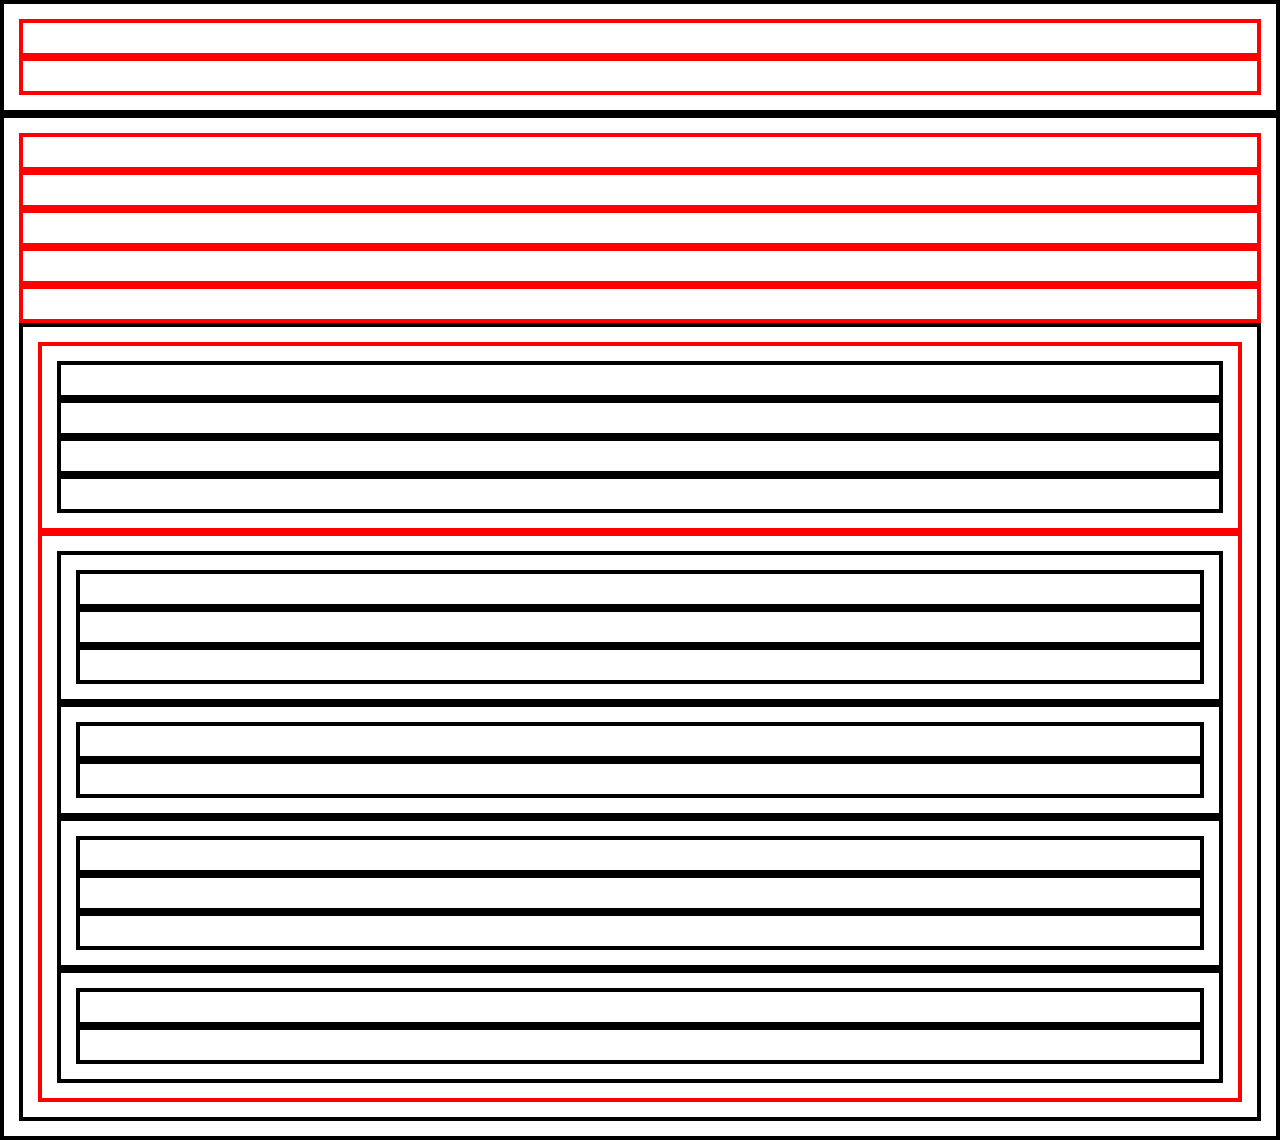
==== challenge-02/index.html @ 780d481a "add css file link  in html file" ====
<!DOCTYPE html>
<html lang="en">
<head>
    <meta charset="UTF-8">
    <meta name="viewport" content="width=device-width, initial-scale=1.0">
    <title>challenge-02</title>
    <link rel="stylesheet" href="./style.css">
</head>
<body>
    <div class="layout__header border">
        <div class="border border--red"></div>
        <div class="border border--red"></div>
    </div>
    <div class="layout">
        <div class="layout__sidebar border">
            <div class="border border--red"></div>
            <div class="border border--red"></div>
            <div class="border border--red"></div>
            <div class="border border--red"></div>
            <div class="border border--red"></div>
            <div class="layout__main border">
                <div class="border border--red">
                    <div class="border border--blue"></div>
                <div class="border border--blue"></div>
                <div class="border border--blue"></div>
                <div class="border border--blue"></div>
            </div>
                <div class="border border--red">
                    <div class="border border--blue">
                    <div class="border border--green"></div>
                    <div class="border border--green"></div>
                    <div class="border border--green"></div>
                    </div>
                    <div class="border border--blue">
                        <div class="border border--green"></div>
                        <div class="border border--green"></div>
                    </div>
                    <div class="border border--blue">
                    <div class="border border--green"></div>
                    <div class="border border--green"></div>
                    <div class="border border--green"></div>
                    </div>
                    <div class="border border--blue">
                        <div class="border border--green"></div>
                        <div class="border border--green"></div>
                    </div>
                </div>
            </div>
        </div>
    </div>
</body>
</html>
---- challenge-02/style.css ----
*{
    margin: 0;
    padding: 0;
}
.border {
            border: 4px solid black;
            padding: 15px;
        }
.border--red {
            border: 4px solid red;
}
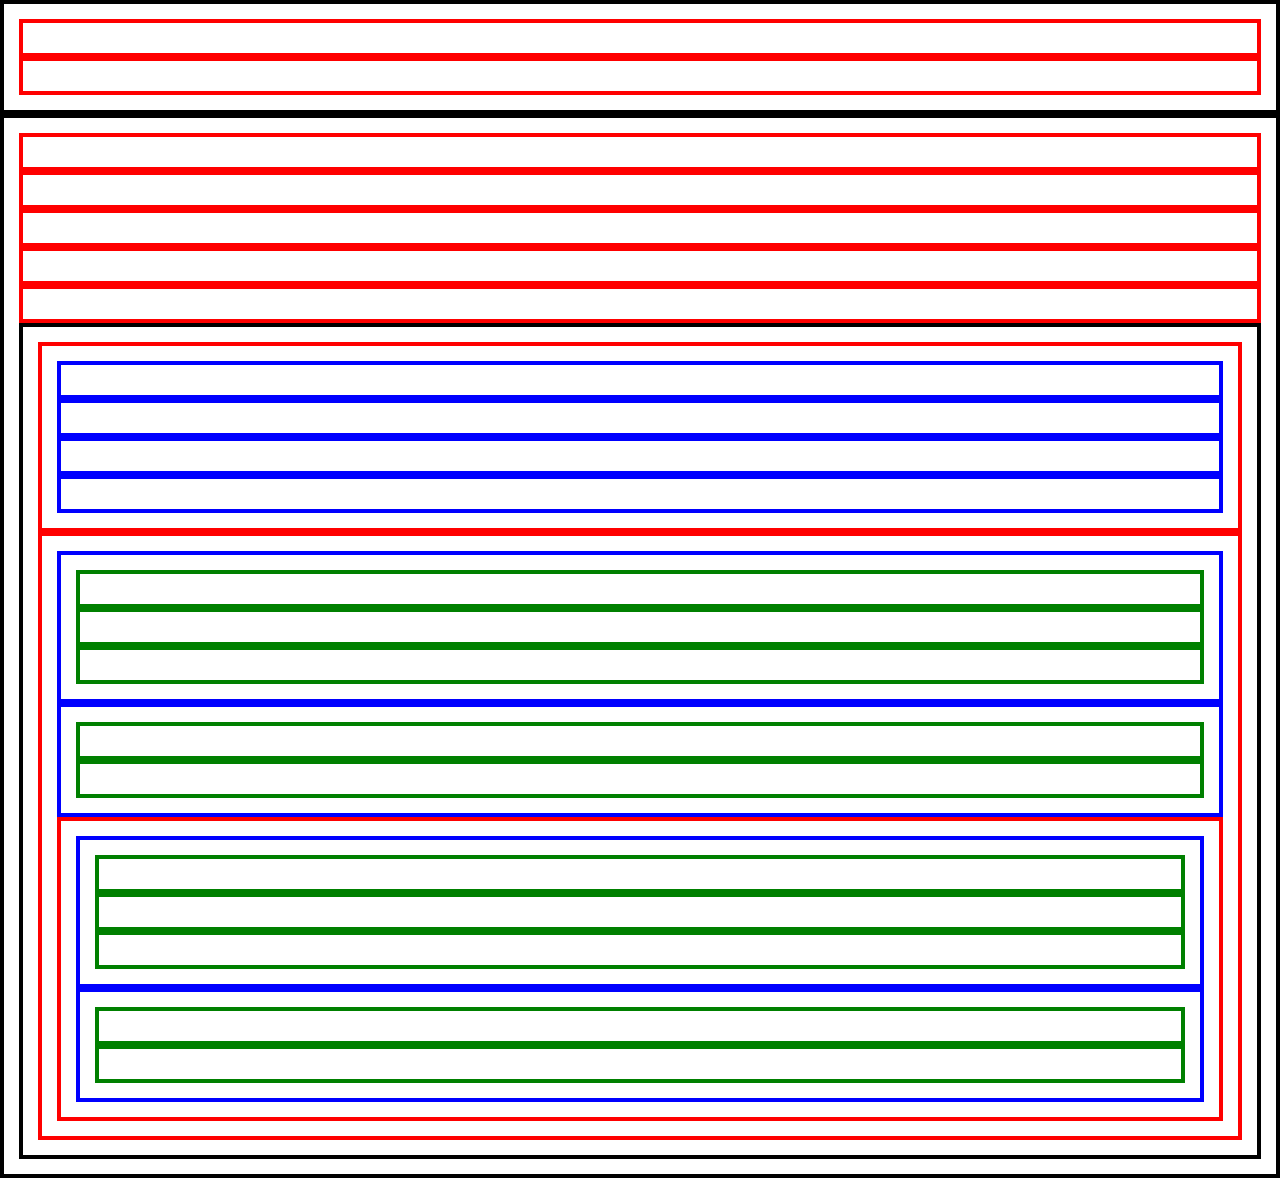
==== commit e254da4c: "Add .flexbox class to layout sections" ====
--- a/challenge-02/index.html
+++ b/challenge-02/index.html
@@ -7,40 +7,41 @@
     <link rel="stylesheet" href="./style.css">
 </head>
 <body>
-    <div class="layout__header border">
+    <div class="layout__header border flex-box">
         <div class="border border--red"></div>
         <div class="border border--red"></div>
     </div>
-    <div class="layout">
-        <div class="layout__sidebar border">
+    <div class="layout flex-box">
+        <div class="layout__sidebar border flex-box">
             <div class="border border--red"></div>
             <div class="border border--red"></div>
             <div class="border border--red"></div>
             <div class="border border--red"></div>
             <div class="border border--red"></div>
-            <div class="layout__main border">
-                <div class="border border--red">
+            <div class="layout__main border flex-box">
+                <div class="border border--red flex-box">
                     <div class="border border--blue"></div>
                 <div class="border border--blue"></div>
                 <div class="border border--blue"></div>
                 <div class="border border--blue"></div>
             </div>
-                <div class="border border--red">
-                    <div class="border border--blue">
+                <div class="border border--red flex-box">
+                    <div class="border border--blue flex-box">
                     <div class="border border--green"></div>
                     <div class="border border--green"></div>
                     <div class="border border--green"></div>
                     </div>
-                    <div class="border border--blue">
+                    <div class="border border--blue flex-box">
                         <div class="border border--green"></div>
                         <div class="border border--green"></div>
                     </div>
-                    <div class="border border--blue">
+                    <div class="border border--red flex-box">
+                    <div class="border border--blue flex-box">
                     <div class="border border--green"></div>
                     <div class="border border--green"></div>
                     <div class="border border--green"></div>
                     </div>
-                    <div class="border border--blue">
+                    <div class="border border--blue flex-box">
                         <div class="border border--green"></div>
                         <div class="border border--green"></div>
                     </div>
--- a/challenge-02/style.css
+++ b/challenge-02/style.css
@@ -9,3 +9,9 @@
 .border--red {
             border: 4px solid red;
 }
+.border--blue{
+            border:4px solid blue;
+        }
+.border--green{
+            border: 4px solid green;
+}
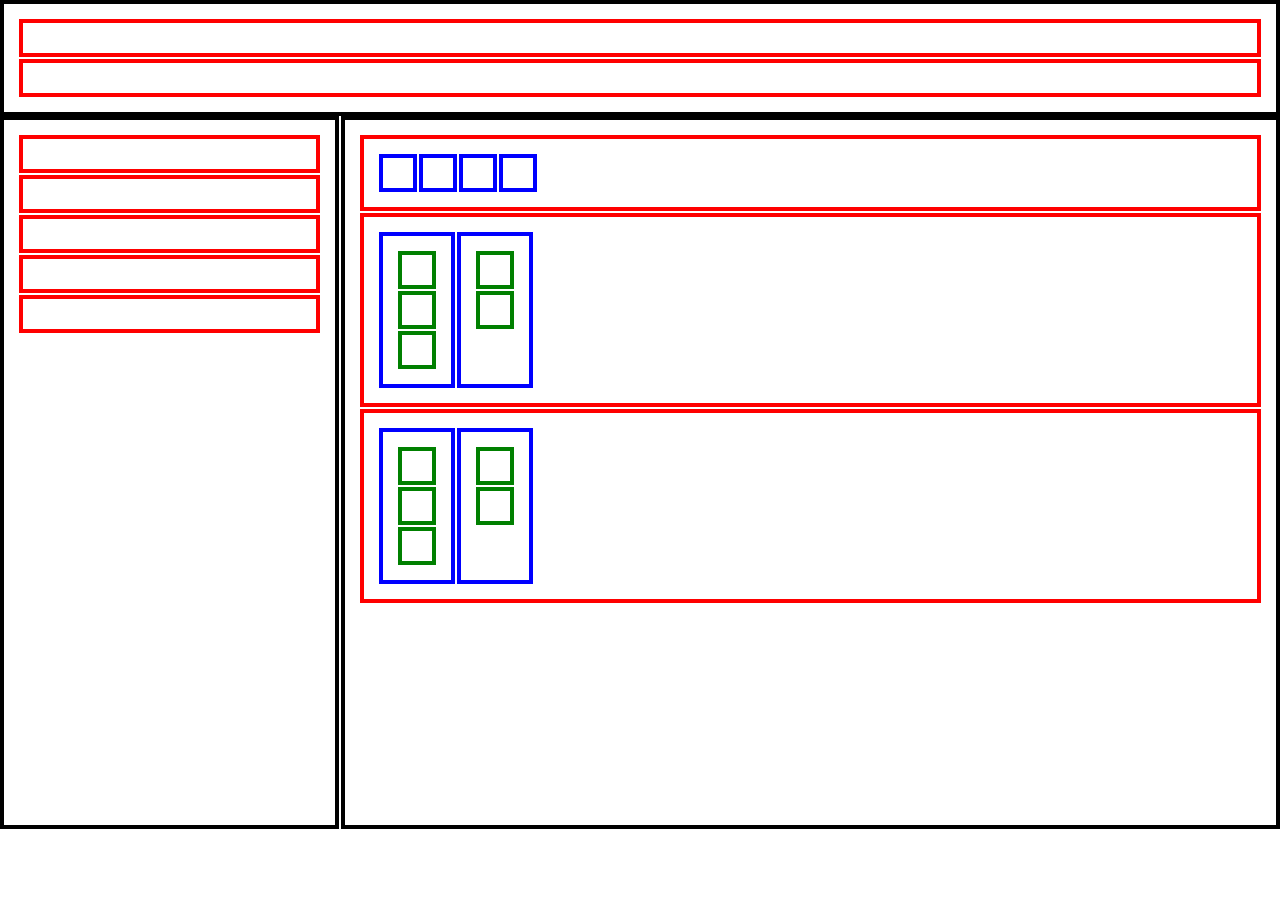
==== commit ee98cb2d: "Fix class name, correct div structure, and add gap to flexbox layout" ====
--- a/challenge-02/index.html
+++ b/challenge-02/index.html
@@ -7,18 +7,19 @@
     <link rel="stylesheet" href="./style.css">
 </head>
 <body>
-    <div class="layout__header border flex-box">
+    <div class="layout__header border flex-box  flexbox--column">
         <div class="border border--red"></div>
         <div class="border border--red"></div>
     </div>
-    <div class="layout flex-box">
-        <div class="layout__sidebar border flex-box">
+<div class="layout flex-box">    
+        <div class="layout__sidebar border flex-box  flexbox--column">
             <div class="border border--red"></div>
             <div class="border border--red"></div>
             <div class="border border--red"></div>
             <div class="border border--red"></div>
             <div class="border border--red"></div>
-            <div class="layout__main border flex-box">
+            </div>
+            <div class="layout__main border flex-box  flexbox--column">
                 <div class="border border--red flex-box">
                     <div class="border border--blue"></div>
                 <div class="border border--blue"></div>
@@ -26,28 +27,29 @@
                 <div class="border border--blue"></div>
             </div>
                 <div class="border border--red flex-box">
-                    <div class="border border--blue flex-box">
+                    <div class="border border--blue flex-box  flexbox--column">
                     <div class="border border--green"></div>
                     <div class="border border--green"></div>
                     <div class="border border--green"></div>
                     </div>
-                    <div class="border border--blue flex-box">
+                    <div class="border border--blue flex-box  flexbox--column">
                         <div class="border border--green"></div>
                         <div class="border border--green"></div>
                     </div>
+                    </div>
                     <div class="border border--red flex-box">
-                    <div class="border border--blue flex-box">
+                    <div class="border border--blue flex-box  flexbox--column">
                     <div class="border border--green"></div>
                     <div class="border border--green"></div>
                     <div class="border border--green"></div>
                     </div>
-                    <div class="border border--blue flex-box">
+                    <div class="border border--blue flex-box  flexbox--column">
                         <div class="border border--green"></div>
-                        <div class="border border--green"></div>
-                    </div>
+                        <div class="border border--green"></div>                
                 </div>
             </div>
         </div>
     </div>
+</div> 
 </body>
 </html>
--- a/challenge-02/style.css
+++ b/challenge-02/style.css
@@ -14,4 +14,22 @@
         }
 .border--green{
             border: 4px solid green;
-}+}
+.flex-box {
+            display :flex;
+            flex-direction: row;
+            gap: 2px; 
+        }
+ .flexbox--column {
+            flex-direction: column;
+        }
+ .layout__sidebar {
+            height: 75vh;
+           flex: 1;
+           width: 92%;
+        }
+        .layout__main {
+             height: 74.4vh;
+            flex: 3;
+            padding-bottom: 20px;
+        }     
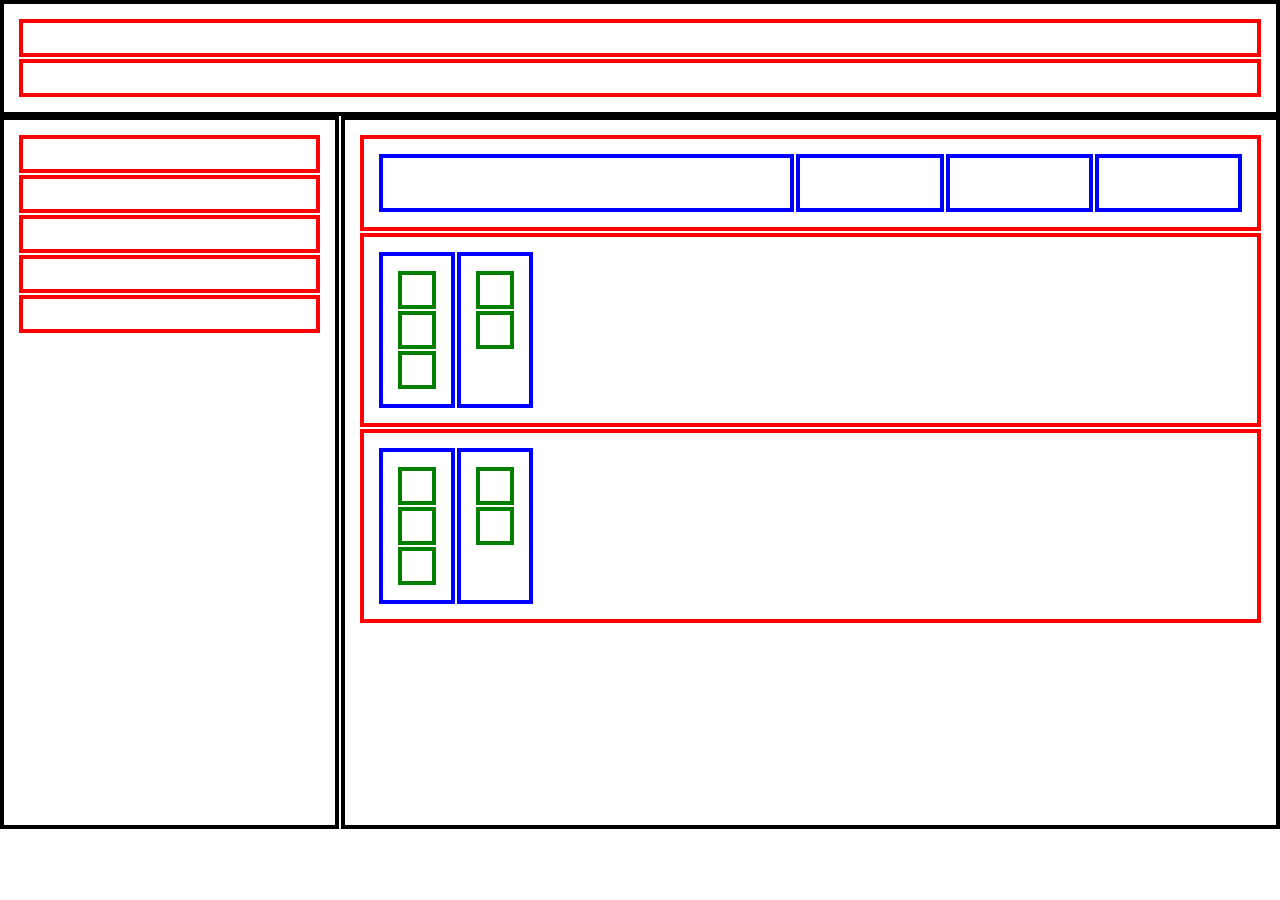
==== commit 6385bec1: "Set widths and height for children of layout__main-top" ====
--- a/challenge-02/index.html
+++ b/challenge-02/index.html
@@ -20,7 +20,7 @@
             <div class="border border--red"></div>
             </div>
             <div class="layout__main border flex-box  flexbox--column">
-                <div class="border border--red flex-box">
+                <div class="layout__main-top border border--red flex-box">
                     <div class="border border--blue"></div>
                 <div class="border border--blue"></div>
                 <div class="border border--blue"></div>
--- a/challenge-02/style.css
+++ b/challenge-02/style.css
@@ -32,4 +32,13 @@
              height: 74.4vh;
             flex: 3;
             padding-bottom: 20px;
-        }     +        }     
+        .layout__main-top :nth-child(1) {
+            width: 45%;
+            height: 20px;
+        }
+       .layout__main-top :nth-child(2),
+       .layout__main-top :nth-child(3),
+       .layout__main-top :nth-child(4) {
+         width: 13%;
+        }
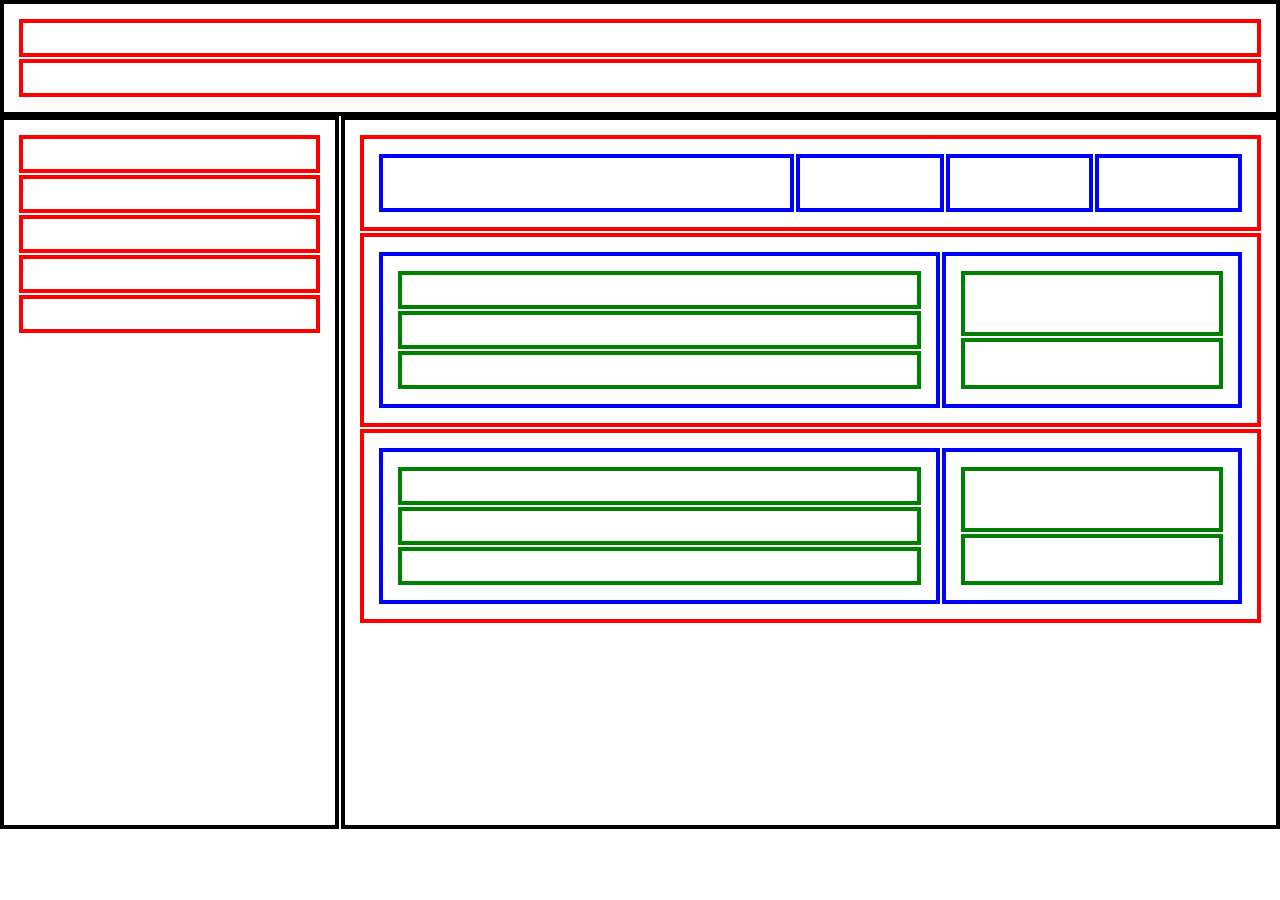
==== commit 29b4adfe: "Add flex sizing to main-middle and main-bottom children" ====
--- a/challenge-02/index.html
+++ b/challenge-02/index.html
@@ -26,7 +26,7 @@
                 <div class="border border--blue"></div>
                 <div class="border border--blue"></div>
             </div>
-                <div class="border border--red flex-box">
+                <div class="layout__main-middle border border--red flex-box">
                     <div class="border border--blue flex-box  flexbox--column">
                     <div class="border border--green"></div>
                     <div class="border border--green"></div>
@@ -37,7 +37,7 @@
                         <div class="border border--green"></div>
                     </div>
                     </div>
-                    <div class="border border--red flex-box">
+                    <div class="layout__main-bottom border border--red flex-box">
                     <div class="border border--blue flex-box  flexbox--column">
                     <div class="border border--green"></div>
                     <div class="border border--green"></div>
--- a/challenge-02/style.css
+++ b/challenge-02/style.css
@@ -41,4 +41,13 @@
        .layout__main-top :nth-child(3),
        .layout__main-top :nth-child(4) {
          width: 13%;
+        }
+        
+        .layout__main-middle :nth-child(1),
+         .layout__main-bottom :nth-child(1) { 
+            flex: 2; 
+        }
+        .layout__main-middle :nth-child(2),
+        .layout__main-bottom :nth-child(2) {
+            flex: 1;
         }
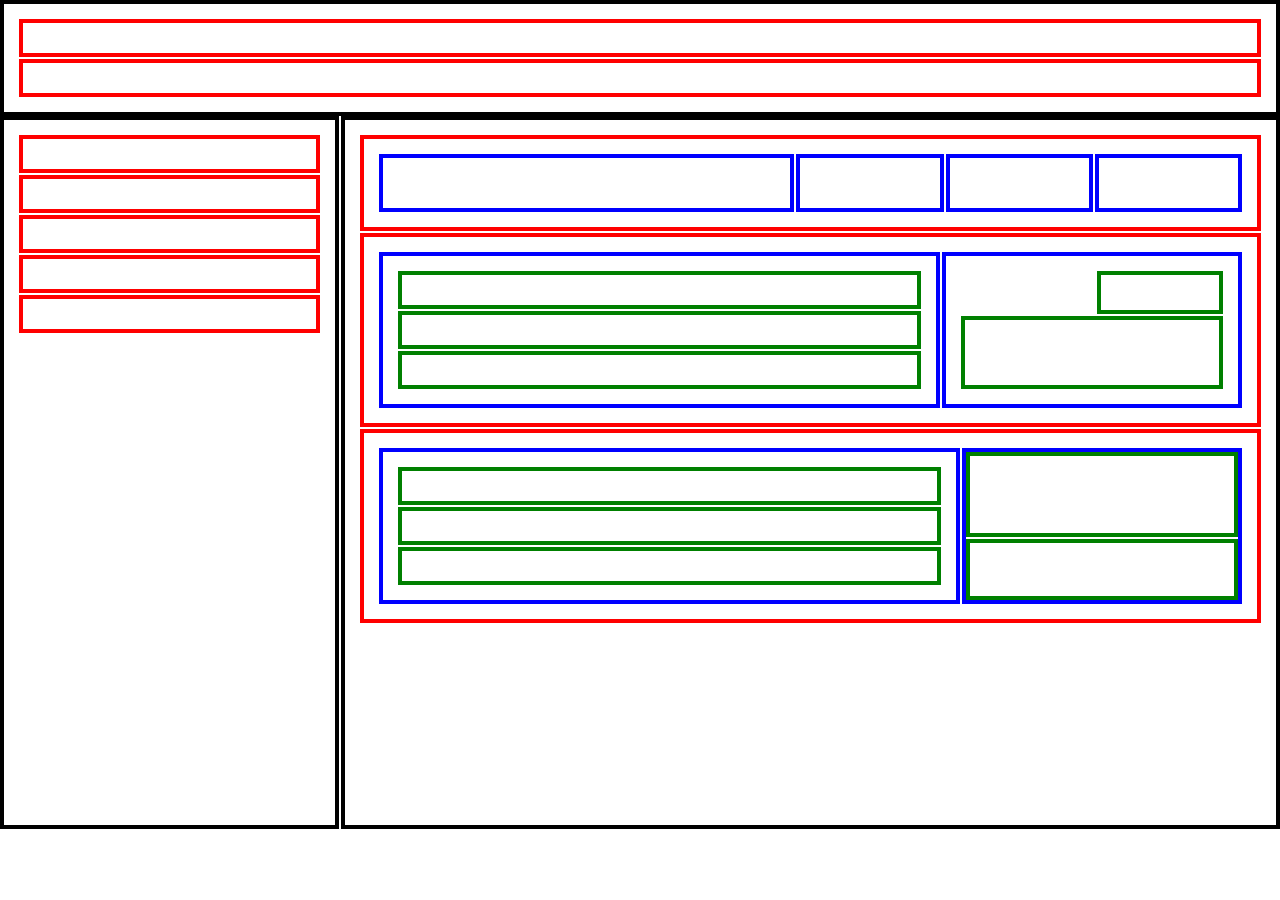
==== commit 9257f37a: "Add sizing and alignment to main-aside and main-bottom-last children" ====
--- a/challenge-02/index.html
+++ b/challenge-02/index.html
@@ -32,7 +32,7 @@
                     <div class="border border--green"></div>
                     <div class="border border--green"></div>
                     </div>
-                    <div class="border border--blue flex-box  flexbox--column">
+                    <div class="layout__main-aside border border--blue flex-box  flexbox--column">
                         <div class="border border--green"></div>
                         <div class="border border--green"></div>
                     </div>
@@ -43,7 +43,7 @@
                     <div class="border border--green"></div>
                     <div class="border border--green"></div>
                     </div>
-                    <div class="border border--blue flex-box  flexbox--column">
+                    <div class="layout__main-bottom-lastborder border--blue flex-box  flexbox--column">
                         <div class="border border--green"></div>
                         <div class="border border--green"></div>                
                 </div>
--- a/challenge-02/style.css
+++ b/challenge-02/style.css
@@ -50,4 +50,14 @@
         .layout__main-middle :nth-child(2),
         .layout__main-bottom :nth-child(2) {
             flex: 1;
+        }
+        .layout__main-aside :nth-child(1),
+        .layout__main-bottom-last :nth-child(1) {
+            width: 45%;
+            padding: 0%;
+            align-self: flex-end;
+        }
+         .layout__main-aside :nth-child(2),
+         .layout__main-bottom-last :nth-child(2) {
+            padding: 1.5em;
         }
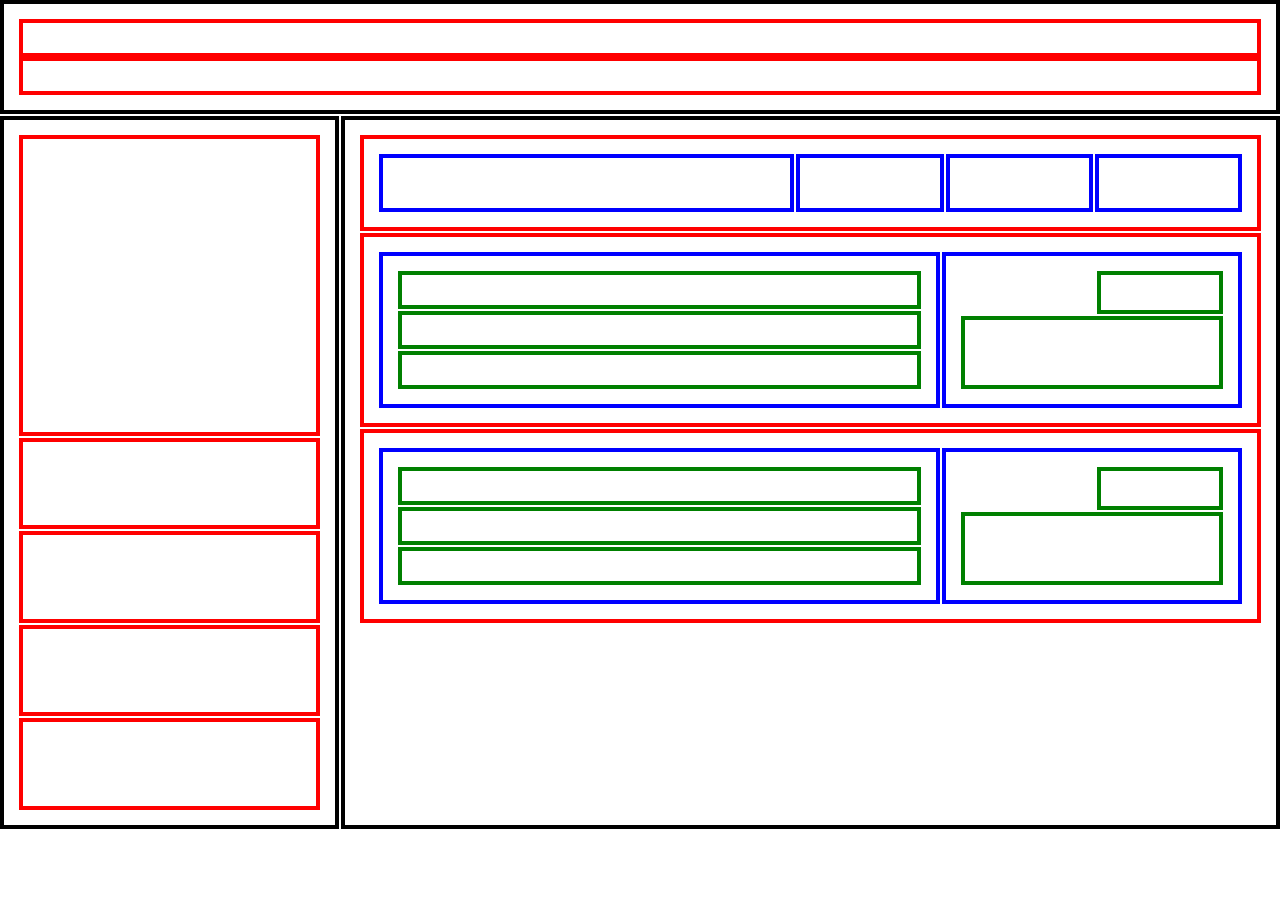
==== commit 94821868: "use class for main-top's children instead of individual selectors and add css for  layout__sidebar-i" ====
--- a/challenge-02/index.html
+++ b/challenge-02/index.html
@@ -14,17 +14,17 @@
 <div class="layout flex-box">    
         <div class="layout__sidebar border flex-box  flexbox--column">
             <div class="border border--red"></div>
-            <div class="border border--red"></div>
-            <div class="border border--red"></div>
-            <div class="border border--red"></div>
-            <div class="border border--red"></div>
+            <div class="layout__sidebar-item border border--red"></div>
+            <div class="layout__sidebar-item border border--red"></div>
+            <div class="layout__sidebar-item border border--red"></div>
+            <div class="layout__sidebar-item border border--red"></div>
             </div>
             <div class="layout__main border flex-box  flexbox--column">
                 <div class="layout__main-top border border--red flex-box">
-                    <div class="border border--blue"></div>
-                <div class="border border--blue"></div>
-                <div class="border border--blue"></div>
-                <div class="border border--blue"></div>
+                    <div class="layout__main-card border border--blue"></div>
+                <div class="layout__main-card border border--blue"></div>
+                <div class="layout__main-card border border--blue"></div>
+                <div class="layout__main-card border border--blue"></div>
             </div>
                 <div class="layout__main-middle border border--red flex-box">
                     <div class="border border--blue flex-box  flexbox--column">
@@ -43,7 +43,7 @@
                     <div class="border border--green"></div>
                     <div class="border border--green"></div>
                     </div>
-                    <div class="layout__main-bottom-lastborder border--blue flex-box  flexbox--column">
+                    <div class="layout__main-bottom-last border border--blue flex-box  flexbox--column">
                         <div class="border border--green"></div>
                         <div class="border border--green"></div>                
                 </div>
--- a/challenge-02/style.css
+++ b/challenge-02/style.css
@@ -23,26 +23,40 @@
  .flexbox--column {
             flex-direction: column;
         }
+        
+ .layout__header{
+            gap:0;
+        }
+
+        .layout {
+            margin: 2px 0 0 0;
+            padding: 0;
+        }
  .layout__sidebar {
             height: 75vh;
            flex: 1;
            width: 92%;
+        }
+
+        .layout__sidebar :nth-child(1){
+            aspect-ratio: 1/1;   
+        }
+        .layout__sidebar-item {
+            flex-grow: 2;
         }
         .layout__main {
              height: 74.4vh;
             flex: 3;
             padding-bottom: 20px;
         }     
+       .layout__main-card {
+         width: 13%;
+        }
         .layout__main-top :nth-child(1) {
             width: 45%;
             height: 20px;
-        }
-       .layout__main-top :nth-child(2),
-       .layout__main-top :nth-child(3),
-       .layout__main-top :nth-child(4) {
-         width: 13%;
-        }
-        
+         }
+
         .layout__main-middle :nth-child(1),
          .layout__main-bottom :nth-child(1) { 
             flex: 2; 
